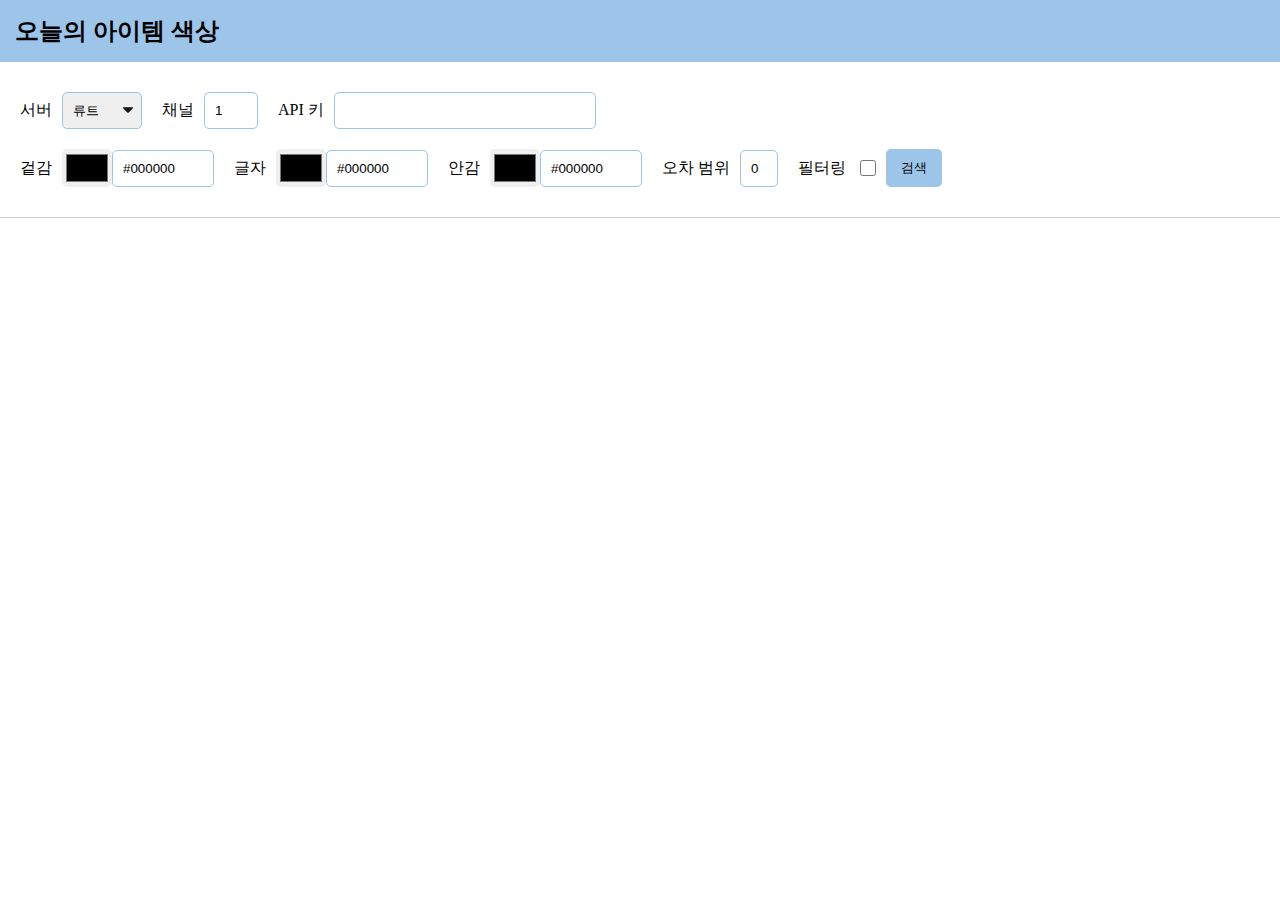
==== index.html @ a6a84ba6 "name change" ====
<!DOCTYPE html>
<html lang="ko">
  <head>
    <meta charset="UTF-8" />
    <meta name="viewport" content="width=device-width, initial-scale=1.0" />
    <title>마비쭈색깔보기</title>
    <link href="mabizzu.css" rel="stylesheet" type="text/css" />
  </head>
  <body>
    <div class="navbar">
      <text>오늘의 아이템 색상</text>
    </div>
    <div class="search_wrap">
      <div class="param_wrap">
        <div class="param_card">
          <label for="server-name">서버</label>
          <select class="select_box" id="server-name">
            <option value="류트" selected>류트</option>
            <option value="울프">울프</option>
            <option value="만돌린">만돌린</option>
            <option value="하프">하프</option>
          </select>
        </div>
        <div class="param_card">
          <label for="channel-num">채널</label>
          <input type="text" id="channel-num" style="width: 2rem" value="1"/>
        </div>
        <div class="param_card">
          <label for="api-key">API 키</label>
          <input type="text" id="api-key" style="width: 15rem;" />
        </div>
      </div>

      <div class="param_wrap">
        <div class="param_card">
          <label>겉감</label>
          <input id="outer-color-picker" type="color" />
          <input
            id="outer-color"
            type="text"
            class="form-control"
            placeholder="#RRGGBB"
          />
        </div>
        <div class="param_card">
          <label>글자</label>
          <input id="text-color-picker" type="color" />
          <input id="text-color" type="text" placeholder="#RRGGBB" />
        </div>
        <div class="param_card">
          <label>안감</label>
          <input id="inner-color-picker" type="color" />
          <input id="inner-color" type="text" placeholder="#RRGGBB" />
        </div>
        <div class="param_card">
          <label>오차 범위</label>
          <input
            value="0"
            id="error-range"
            type="text"
            style="width: 1rem"
            placeholder="0"
          />
        </div>
        <div class="param_card">
          <label for="check-box">필터링</label>
          <input type="checkbox" value="filtered" id="check-box">
        </div>
        <div>
          <button id="search-button" type="submit">검색</button>
        </div>
      </div>
    </div>

    <div class="container">
      <div id="next_update"></div>
      <!-- <div class="button_wrap">
        <button id="total-button">주머니</button>
      </div> -->
      <div id="shop_items"></div>
    </div>

    <script src="mockdata.js"></script>
    <script src="script.js"></script>
  </body>
</html>
---- mabizzu.css ----
body {
  margin: 0px;
  padding: 0px;
}
.navbar {
  background-color: #9cc5e9;
  padding: 15px;
  font-size: 1.5rem;
  font-weight: 600;
}
.search_wrap {
  padding: 20px 0px;
  border-bottom: 1px solid #cbced5;
}
.param_wrap {
  display: flex;
  flex-wrap: wrap;
  padding: 10px 20px;
}
.param_card {
  display: flex;
  align-items: center;
  font-size: 1rem;
  label {
    margin-right: 10px;
  }
  input[type="text"] {
    padding: 10px;
    border: 1px solid #9cc5e9;
    border-radius: 5px;
    margin-right: 20px;
    width: 5rem;
  }
  input[type="color"] {
    height: 100%;
    border: none;
    border-radius: 5px;
  }
  select {
    width: 80px;
    margin-right: 20px;
    padding: 10px;
    border: 1px solid #9cc5e9;
    border-radius: 5px;

    appearance: none;
    background-image: url("data:image/svg+xml;charset=US-ASCII,%3Csvg%20xmlns%3D%22http%3A%2F%2Fwww.w3.org%2F2000%2Fsvg%22%20width%3D%22292.4%22%20height%3D%22292.4%22%3E%3Cpath%20fill%3D%22%23131313%22%20d%3D%22M287%2069.4a17.6%2017.6%200%200%200-13-5.4H18.4c-5%200-9.3%201.8-12.9%205.4A17.6%2017.6%200%200%200%200%2082.2c0%205%201.8%209.3%205.4%2012.9l128%20127.9c3.6%203.6%207.8%205.4%2012.8%205.4s9.2-1.8%2012.8-5.4L287%2095c3.5-3.5%205.4-7.8%205.4-12.8%200-5-1.9-9.2-5.5-12.8z%22%2F%3E%3C%2Fsvg%3E");
    background-repeat: no-repeat;
    background-position: right 0.5rem top 50%;
    background-size: 0.65rem auto;
  }
}

button {
  padding: 10px 15px;
  background-color: #9cc5e9;
  border: none;
  border-radius: 5px;
}

.shop_wrap {
  display: flex;
  flex-wrap: wrap;
}
.shop_item {
  display: flex;
}
.shop_item > div {
  display: flex;
  min-width: 200px;
  flex-direction: column;
  justify-content: center;
  align-items: center;
  padding: 10px;
}
.item_name {
  font-weight: 600;
  margin-bottom: 5px;
}
.shop_item > div > img {
  width: 150px;
}
.item_img {
  width: 150px;
}

.item_text_wrap {
  display: flex;
  align-items: center;
  justify-content: center;
}

.item_text_wrap > div {
  display: flex;
  margin-right: 10px;
}
.item_text_wrap > div:last-child {
  display: flex;
  margin: 0px;
  width: 7rem;
}
.item_location {
  padding-top: 10px;
  border-top: 1px solid #cbced5;
  display: block;
  font-size: 1.3rem;
  font-weight: 600;
}
.button_wrap {
  padding: 10px;
}

#next_update {
  padding: 10px 10px 10px 10px;
  font-size: 1.2rem;
}

#check-box {
  width: 1rem;
  height: 1rem;
  accent-color: #9cc5e9;
  margin-right: 10px;
}
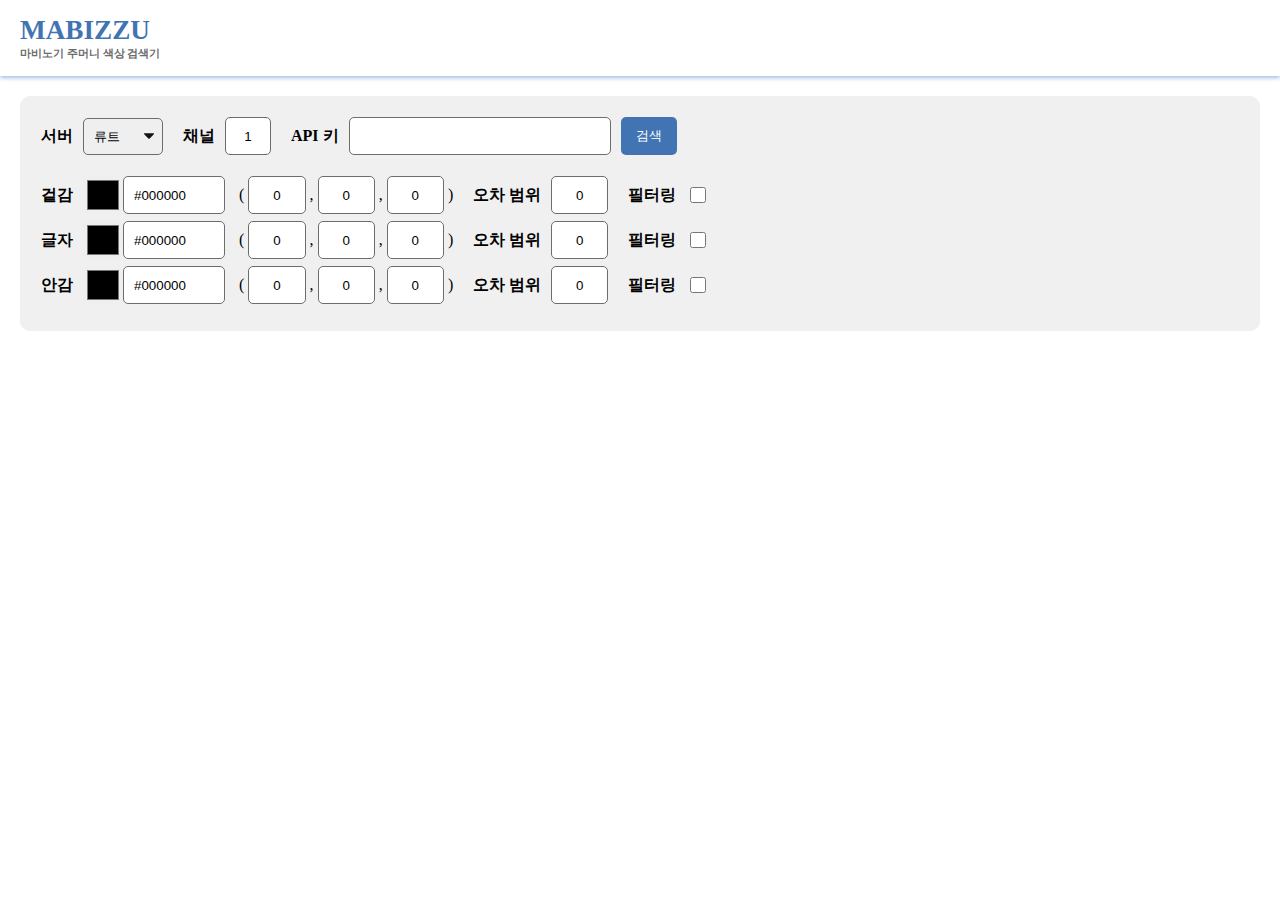
==== commit 5907617c: "컴포넌트 리팩토링" ====
--- a/index.html
+++ b/index.html
@@ -3,17 +3,18 @@
   <head>
     <meta charset="UTF-8" />
     <meta name="viewport" content="width=device-width, initial-scale=1.0" />
-    <title>마비쭈색깔보기</title>
+    <title>마비쭈(MAB</title>
     <link href="mabizzu.css" rel="stylesheet" type="text/css" />
   </head>
   <body>
     <div class="navbar">
-      <text>오늘의 아이템 색상</text>
+      <div class="navbar_logo">MABIZZU</div>
+      <div class="navbar_desc">마비노기 주머니 색상 검색기</div>
     </div>
     <div class="search_wrap">
       <div class="param_wrap">
         <div class="param_card">
-          <label for="server-name">서버</label>
+          <label for="server-name" style="margin-left: 0px">서버</label>
           <select class="select_box" id="server-name">
             <option value="류트" selected>류트</option>
             <option value="울프">울프</option>
@@ -23,51 +24,85 @@
         </div>
         <div class="param_card">
           <label for="channel-num">채널</label>
-          <input type="text" id="channel-num" style="width: 2rem" value="1"/>
+          <input
+            type="number"
+            id="channel-num"
+            style="width: 1.5rem;"
+            value="1"
+          />
         </div>
         <div class="param_card">
           <label for="api-key">API 키</label>
-          <input type="text" id="api-key" style="width: 15rem;" />
+          <input type="text" id="api-key" style="width: 15rem" />
+        </div>
+        <div class="param_card">
+          <button id="search-button" type="submit">검색</button>
         </div>
       </div>
 
       <div class="param_wrap">
-        <div class="param_card">
-          <label>겉감</label>
+        <div class="param_color">
+          <label class="label_text">겉감</label>
           <input id="outer-color-picker" type="color" />
           <input
             id="outer-color"
             type="text"
-            class="form-control"
             placeholder="#RRGGBB"
-          />
+          />&nbsp;(&nbsp;
+          <input id="outer-color-r" type="number" value="0" />&nbsp;,&nbsp;
+          <input id="outer-color-g" type="number" value="0" />&nbsp;,&nbsp;
+          <input id="outer-color-b" type="number" value="0" />&nbsp;)
+          <label class="label_text" style="margin-left: 20px">오차 범위</label>
+          <input id="outer-error-range" type="number" value="0" />
+          <label
+            class="label_text"
+            for="outer-check-box"
+            style="margin-left: 20px"
+            >필터링</label
+          >
+          <input type="checkbox" value="filtered" id="outer-check-box" />
         </div>
-        <div class="param_card">
-          <label>글자</label>
+        <div class="param_color">
+          <label class="label_text">글자</label>
           <input id="text-color-picker" type="color" />
-          <input id="text-color" type="text" placeholder="#RRGGBB" />
+          <input
+            id="text-color"
+            type="text"
+            placeholder="#RRGGBB"
+          />&nbsp;(&nbsp;
+          <input id="text-color-r" type="number" value="0" />&nbsp;,&nbsp;
+          <input id="text-color-g" type="number" value="0" />&nbsp;,&nbsp;
+          <input id="text-color-b" type="number" value="0" />&nbsp;)
+          <label class="label_text" style="margin-left: 20px">오차 범위</label>
+          <input id="text-error-range" type="number" value="0" />
+          <label
+            class="label_text"
+            for="text-check-box"
+            style="margin-left: 20px"
+            >필터링</label
+          >
+          <input type="checkbox" value="filtered" id="text-check-box" />
         </div>
-        <div class="param_card">
-          <label>안감</label>
+        <div class="param_color">
+          <label class="label_text">안감</label>
           <input id="inner-color-picker" type="color" />
-          <input id="inner-color" type="text" placeholder="#RRGGBB" />
-        </div>
-        <div class="param_card">
-          <label>오차 범위</label>
           <input
-            value="0"
-            id="error-range"
+            id="inner-color"
             type="text"
-            style="width: 1rem"
-            placeholder="0"
-          />
-        </div>
-        <div class="param_card">
-          <label for="check-box">필터링</label>
-          <input type="checkbox" value="filtered" id="check-box">
-        </div>
-        <div>
-          <button id="search-button" type="submit">검색</button>
+            placeholder="#RRGGBB"
+          />&nbsp;(&nbsp;
+          <input id="inner-color-r" type="number" value="0" />&nbsp;,&nbsp;
+          <input id="inner-color-g" type="number" value="0" />&nbsp;,&nbsp;
+          <input id="inner-color-b" type="number" value="0" />&nbsp;)
+          <label class="label_text" style="margin-left: 20px">오차 범위</label>
+          <input id="inner-error-range" type="number" value="0" />
+          <label
+            class="label_text"
+            for="inner-check-box"
+            style="margin-left: 20px"
+            >필터링</label
+          >
+          <input type="checkbox" value="filtered" id="inner-check-box" />
         </div>
       </div>
     </div>
@@ -80,7 +115,6 @@
       <div id="shop_items"></div>
     </div>
 
-    <script src="mockdata.js"></script>
     <script src="script.js"></script>
   </body>
 </html>
--- a/mabizzu.css
+++ b/mabizzu.css
@@ -1,46 +1,102 @@
+/* 공통 */
 body {
   margin: 0px;
   padding: 0px;
 }
-.navbar {
-  background-color: #9cc5e9;
-  padding: 15px;
-  font-size: 1.5rem;
+::selection{
+  background: #4174b3;
+  color: #ffffff;
+}
+input::-webkit-outer-spin-button,
+input::-webkit-inner-spin-button {
+  -webkit-appearance: none;
+  margin: 0;
+}
+input[type="text"] {
+  height: 2.2rem;
+  padding: 0px 10px;
+  border: 1px solid #6d6d6d;
+  border-radius: 5px;
+  width: 5rem;
+  margin-right: 10px;
+}
+input[type="checkbox"] {
+  width: 1rem;
+  height: 1rem;
+  accent-color: #4174b3;
+  margin-right: 10px;
+}
+input[type="number"] {
+  padding: 0px 10px;
+  height: 2.2rem;
+  width: 2.2rem;
+  border: 1px solid #6d6d6d;
+  border-radius: 5px;
+  text-align: center;
+}
+input[type="color"] {
+  height: 2.5rem;
+  width: 2.5rem;
+  border: none;
+}
+button {
+  padding: 10px 15px;
+  background-color: #4174b3;
+  color: white;
+  border: none;
+  border-radius: 5px;
+}
+label {
   font-weight: 600;
 }
+
+/* 개별 */
+.navbar {
+  background-color: #fff;
+  padding: 15px;
+  padding-left: 20px;
+  box-shadow: 0px 1px 5px #7da8dd;
+}
+.navbar_logo {
+  font-size: 1.7rem;
+  font-weight: 600;
+  color: #4174b3;
+}
+.navbar_desc {
+  font-size: 0.7rem;
+  font-weight: 600;
+  color: #6d6d6d;
+}
 .search_wrap {
-  padding: 20px 0px;
-  border-bottom: 1px solid #cbced5;
+  margin: 20px 20px;
+  padding: 10px 0px;
+  background-color: #f0f0f0;
+  border: 1px solid #f0f0f0;
+  border-radius: 10px;
 }
 .param_wrap {
   display: flex;
   flex-wrap: wrap;
   padding: 10px 20px;
 }
+.param_color {
+  display: flex;
+  flex-wrap: wrap;
+  width: 100%;
+  margin-bottom: 5px;
+}
 .param_card {
   display: flex;
   align-items: center;
   font-size: 1rem;
-  label {
+  label{
+    margin-left: 20px;
     margin-right: 10px;
-  }
-  input[type="text"] {
-    padding: 10px;
-    border: 1px solid #9cc5e9;
-    border-radius: 5px;
-    margin-right: 20px;
-    width: 5rem;
-  }
-  input[type="color"] {
-    height: 100%;
-    border: none;
-    border-radius: 5px;
   }
   select {
     width: 80px;
-    margin-right: 20px;
     padding: 10px;
-    border: 1px solid #9cc5e9;
+    border: 1px solid #6d6d6d;
     border-radius: 5px;
 
     appearance: none;
@@ -50,14 +106,13 @@
     background-size: 0.65rem auto;
   }
 }
-
-button {
-  padding: 10px 15px;
-  background-color: #9cc5e9;
-  border: none;
-  border-radius: 5px;
+.param_color {
+  justify-self: center;
+  align-items: center;
 }
-
+.label_text {
+  margin-right: 10px;
+}
 .shop_wrap {
   display: flex;
   flex-wrap: wrap;
@@ -83,13 +138,11 @@
 .item_img {
   width: 150px;
 }
-
 .item_text_wrap {
   display: flex;
   align-items: center;
   justify-content: center;
 }
-
 .item_text_wrap > div {
   display: flex;
   margin-right: 10px;
@@ -106,18 +159,8 @@
   font-size: 1.3rem;
   font-weight: 600;
 }
-.button_wrap {
-  padding: 10px;
-}
-
 #next_update {
   padding: 10px 10px 10px 10px;
   font-size: 1.2rem;
 }
 
-#check-box {
-  width: 1rem;
-  height: 1rem;
-  accent-color: #9cc5e9;
-  margin-right: 10px;
-}
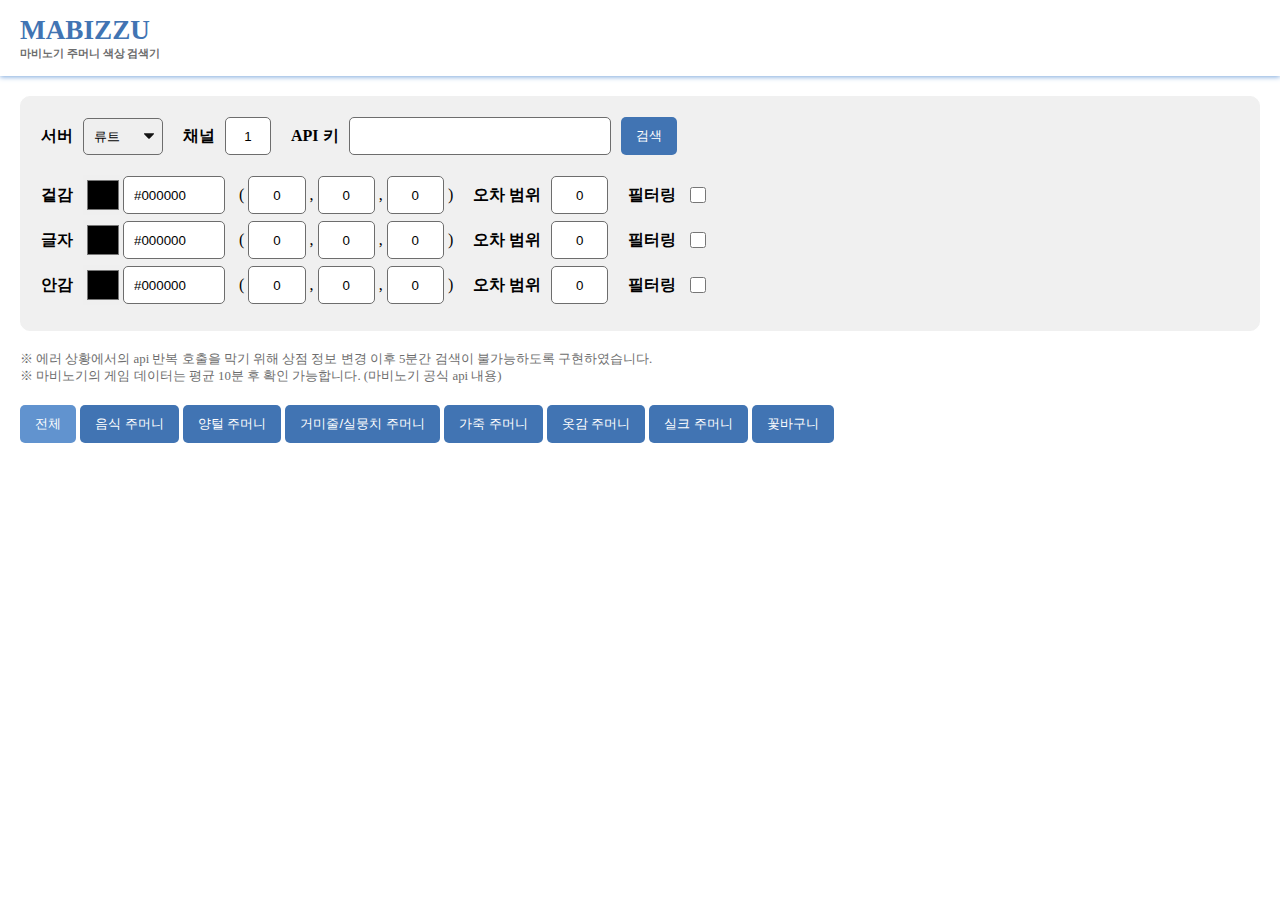
==== commit 2baf462b: "주머니 카테고리 추가" ====
--- a/index.html
+++ b/index.html
@@ -3,7 +3,7 @@
   <head>
     <meta charset="UTF-8" />
     <meta name="viewport" content="width=device-width, initial-scale=1.0" />
-    <title>마비쭈(MAB</title>
+    <title>마비쭈(MABIZZU)</title>
     <link href="mabizzu.css" rel="stylesheet" type="text/css" />
   </head>
   <body>
@@ -27,7 +27,7 @@
           <input
             type="number"
             id="channel-num"
-            style="width: 1.5rem;"
+            style="width: 1.5rem"
             value="1"
           />
         </div>
@@ -107,11 +107,26 @@
       </div>
     </div>
 
+    <div class="notice_wrap">
+      <div class="notice_text">
+        ※ 에러 상황에서의 api 반복 호출을 막기 위해 상점 정보 변경 이후 5분간 검색이 불가능하도록 구현하였습니다. <br>
+        ※ 마비노기의 게임 데이터는 평균 10분 후 확인 가능합니다. (마비노기 공식 api 내용)
+      </div>
+    </div>
+
+    <div class="category_wrap">
+      <button class="active">전체</button>
+      <button>음식 주머니</button>
+      <button>양털 주머니</button>
+      <button>거미줄/실뭉치 주머니</button>
+      <button>가죽 주머니</button>
+      <button>옷감 주머니</button>
+      <button>실크 주머니</button>
+      <button>꽃바구니</button>
+    </div>
+
     <div class="container">
       <div id="next_update"></div>
-      <!-- <div class="button_wrap">
-        <button id="total-button">주머니</button>
-      </div> -->
       <div id="shop_items"></div>
     </div>
 
--- a/mabizzu.css
+++ b/mabizzu.css
@@ -3,7 +3,7 @@
   margin: 0px;
   padding: 0px;
 }
-::selection{
+::selection {
   background: #4174b3;
   color: #ffffff;
 }
@@ -45,6 +45,10 @@
   color: white;
   border: none;
   border-radius: 5px;
+  cursor: pointer;
+}
+button.active {
+  background-color: #6193cf;
 }
 label {
   font-weight: 600;
@@ -89,7 +93,7 @@
   display: flex;
   align-items: center;
   font-size: 1rem;
-  label{
+  label {
     margin-left: 20px;
     margin-right: 10px;
   }
@@ -112,6 +116,16 @@
 }
 .label_text {
   margin-right: 10px;
+}
+.notice_wrap {
+  margin-left: 20px;
+}
+.notice_text {
+  font-size: 0.8rem;
+  color: #6d6d6d;
+}
+.category_wrap {
+  margin: 20px;
 }
 .shop_wrap {
   display: flex;
@@ -163,4 +177,3 @@
   padding: 10px 10px 10px 10px;
   font-size: 1.2rem;
 }
-
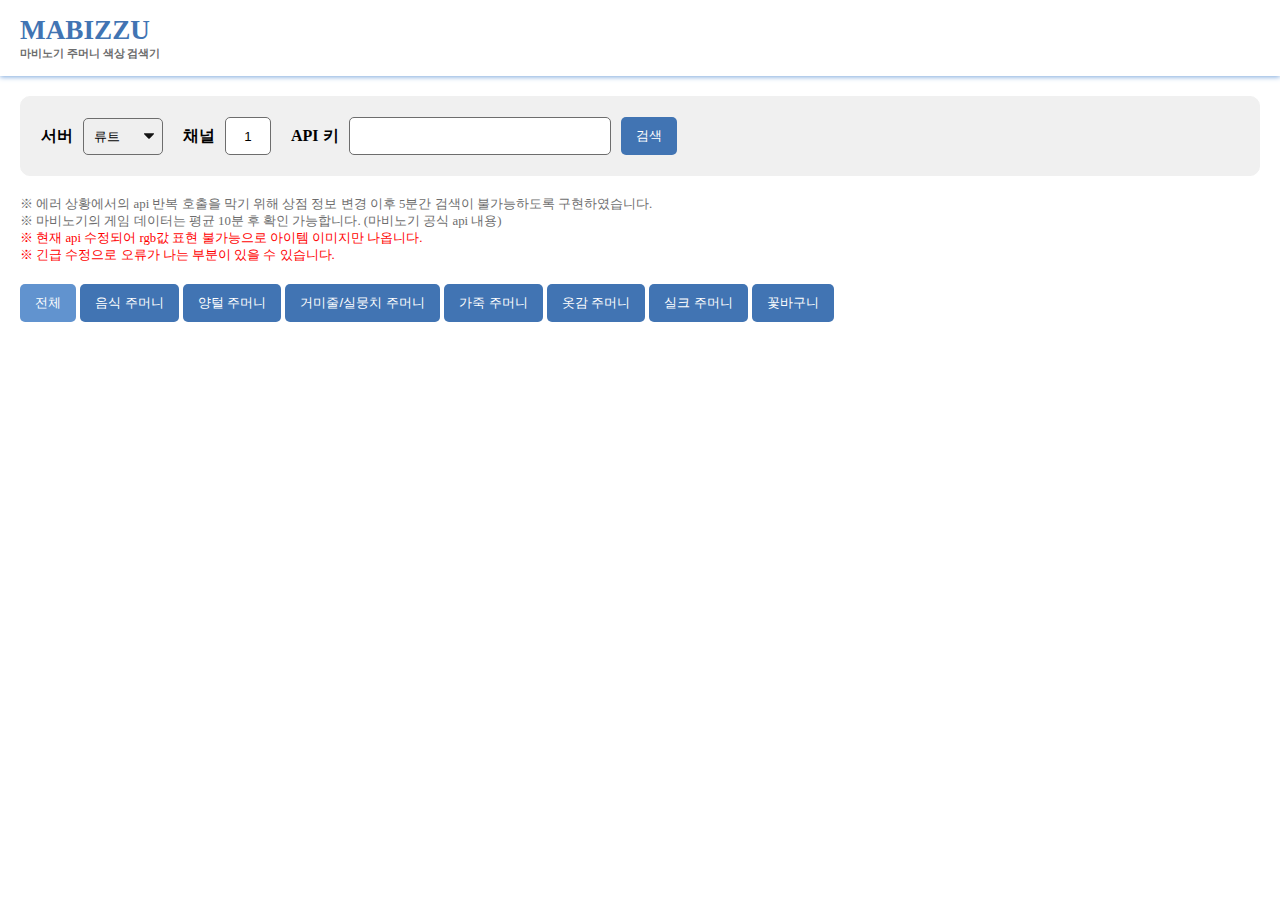
==== commit 6034a72a: "api 수정 대응" ====
--- a/index.html
+++ b/index.html
@@ -40,7 +40,7 @@
         </div>
       </div>
 
-      <div class="param_wrap">
+      <!-- <div class="param_wrap">
         <div class="param_color">
           <label class="label_text">겉감</label>
           <input id="outer-color-picker" type="color" />
@@ -104,13 +104,15 @@
           >
           <input type="checkbox" value="filtered" id="inner-check-box" />
         </div>
-      </div>
+      </div> -->
     </div>
 
     <div class="notice_wrap">
       <div class="notice_text">
         ※ 에러 상황에서의 api 반복 호출을 막기 위해 상점 정보 변경 이후 5분간 검색이 불가능하도록 구현하였습니다. <br>
-        ※ 마비노기의 게임 데이터는 평균 10분 후 확인 가능합니다. (마비노기 공식 api 내용)
+        ※ 마비노기의 게임 데이터는 평균 10분 후 확인 가능합니다. (마비노기 공식 api 내용) <br>
+        <text style="color: red">※ 현재 api 수정되어 rgb값 표현 불가능으로 아이템 이미지만 나옵니다. <br>
+        ※ 긴급 수정으로 오류가 나는 부분이 있을 수 있습니다. <br></text>
       </div>
     </div>
 
